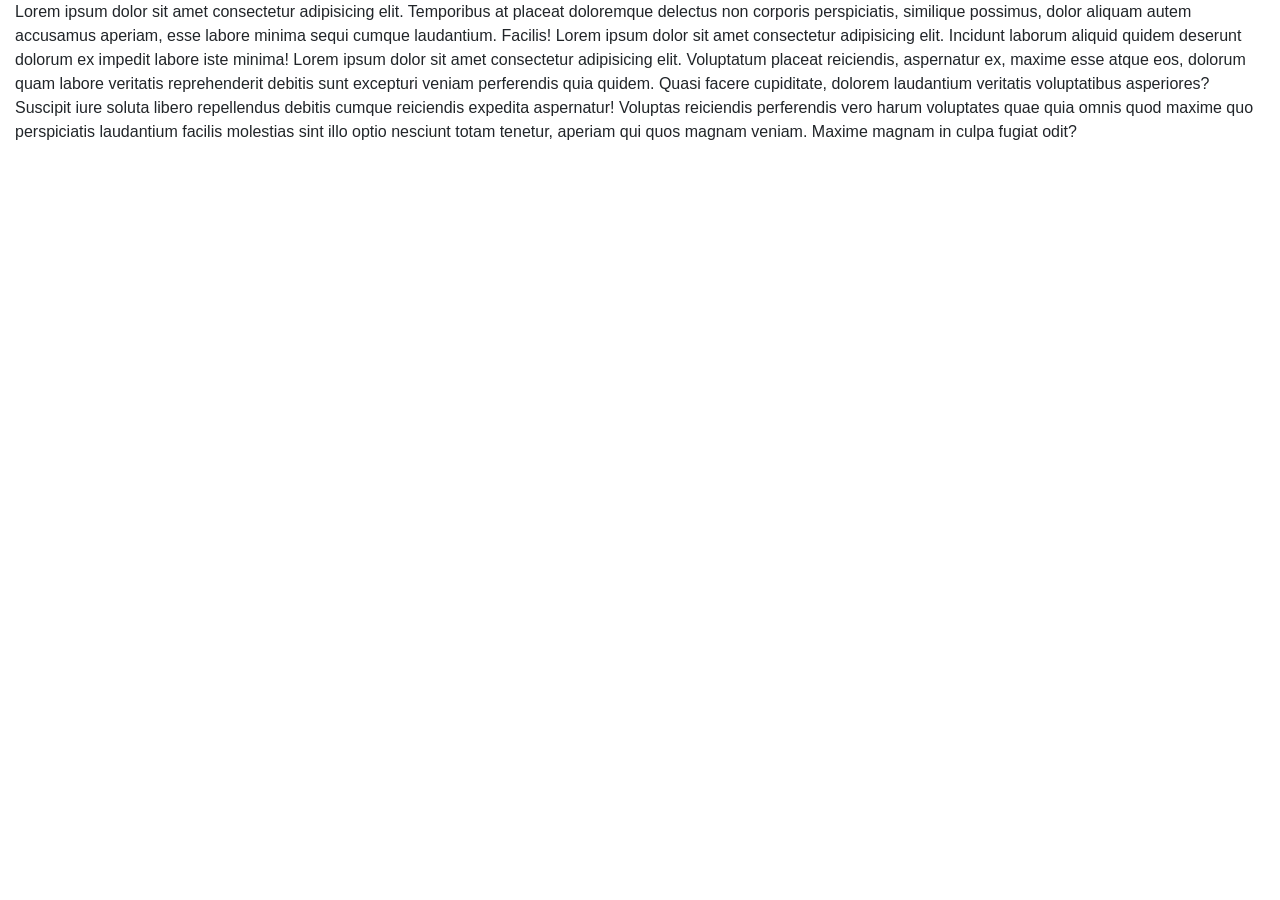
==== index.html @ cdb1b483 "." ====
<!DOCTYPE html>
<html lang="en">
<head>
    <meta charset="UTF-8">
    <meta name="viewport" content="width=device-width, initial-scale=1.0">
    <title>Document</title>
    <link rel="stylesheet" href="https://maxcdn.bootstrapcdn.com/bootstrap/4.1.3/css/bootstrap.min.css">
    <link rel="stylesheet" href="main.css">
    <script src="https://ajax.googleapis.com/ajax/libs/jquery/3.3.1/jquery.min.js"></script>
    <script src="https://cdnjs.cloudflare.com/ajax/libs/popper.js/1.14.6/umd/popper.min.js"></script>
    <script src="https://maxcdn.bootstrapcdn.com/bootstrap/4.1.3/js/bootstrap.min.js"></script>
    <script>

    </script>
</head>
<body>
    <div class="container-fluid">
        <div class="latter">
            Lorem ipsum dolor sit amet consectetur adipisicing elit. Temporibus at placeat doloremque delectus non corporis perspiciatis, similique possimus, dolor aliquam autem accusamus aperiam, esse labore minima sequi cumque laudantium. Facilis! Lorem ipsum dolor sit amet consectetur adipisicing elit. Incidunt laborum aliquid quidem deserunt dolorum ex impedit labore iste minima! Lorem ipsum dolor sit amet consectetur adipisicing elit. Voluptatum placeat reiciendis, aspernatur ex, maxime esse atque eos, dolorum quam labore veritatis reprehenderit debitis sunt excepturi veniam perferendis quia quidem. Quasi facere cupiditate, dolorem laudantium veritatis voluptatibus asperiores? Suscipit iure soluta libero repellendus debitis cumque reiciendis expedita aspernatur! Voluptas reiciendis perferendis vero harum voluptates quae quia omnis quod maxime quo perspiciatis laudantium facilis molestias sint illo optio nesciunt totam tenetur, aperiam qui quos magnam veniam. Maxime magnam in culpa fugiat odit?
        </div>
    </div>
</body>
</html>
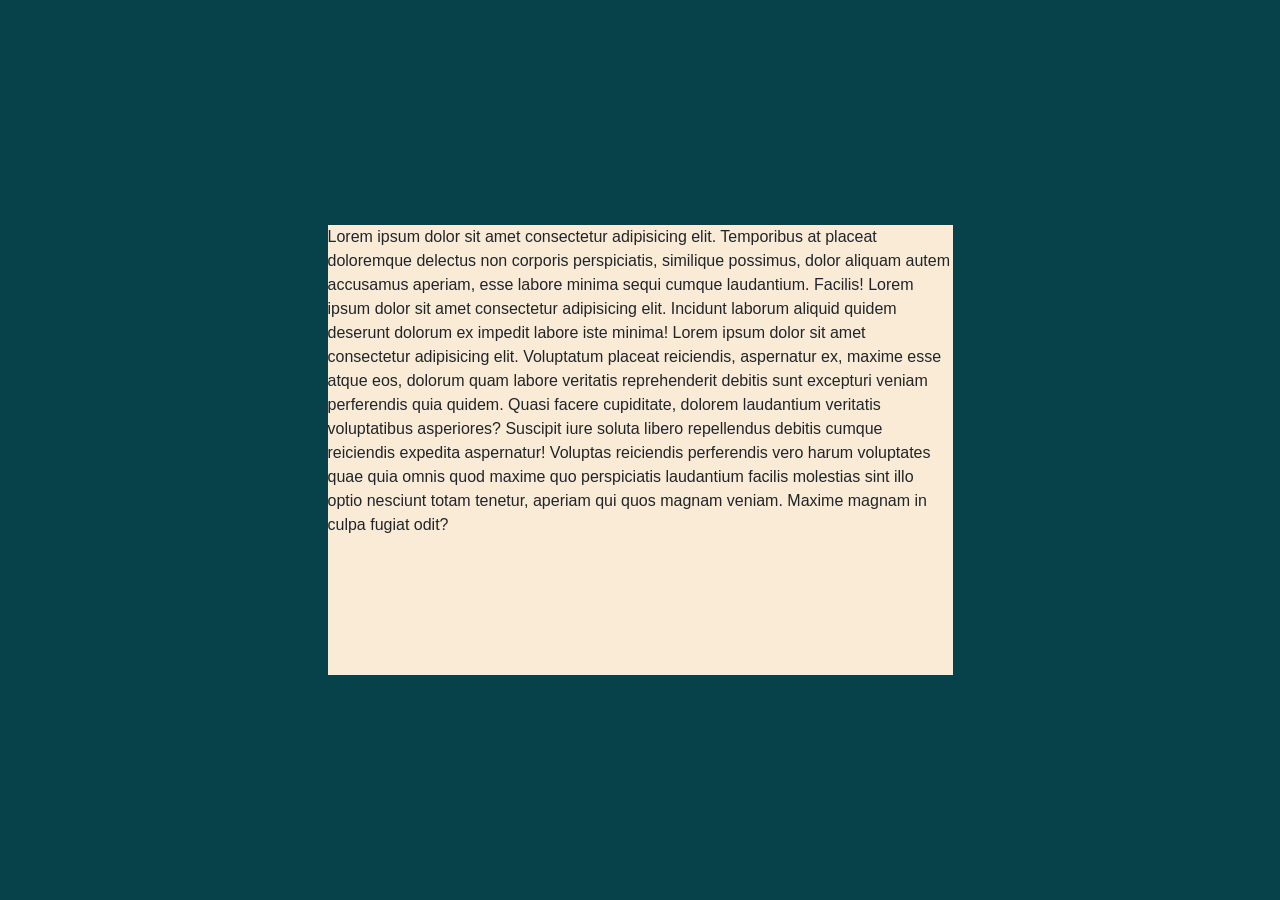
==== commit 8a48de0c: "Update index.html" ====
--- a/index.html
+++ b/index.html
@@ -5,7 +5,7 @@
     <meta name="viewport" content="width=device-width, initial-scale=1.0">
     <title>Document</title>
     <link rel="stylesheet" href="https://maxcdn.bootstrapcdn.com/bootstrap/4.1.3/css/bootstrap.min.css">
-    <link rel="stylesheet" href="main.css">
+    <link rel="stylesheet" href="https://ritiksahu90.github.io/subhashree.github.io/style.css">
     <script src="https://ajax.googleapis.com/ajax/libs/jquery/3.3.1/jquery.min.js"></script>
     <script src="https://cdnjs.cloudflare.com/ajax/libs/popper.js/1.14.6/umd/popper.min.js"></script>
     <script src="https://maxcdn.bootstrapcdn.com/bootstrap/4.1.3/js/bootstrap.min.js"></script>
@@ -20,4 +20,4 @@
         </div>
     </div>
 </body>
-</html>+</html>
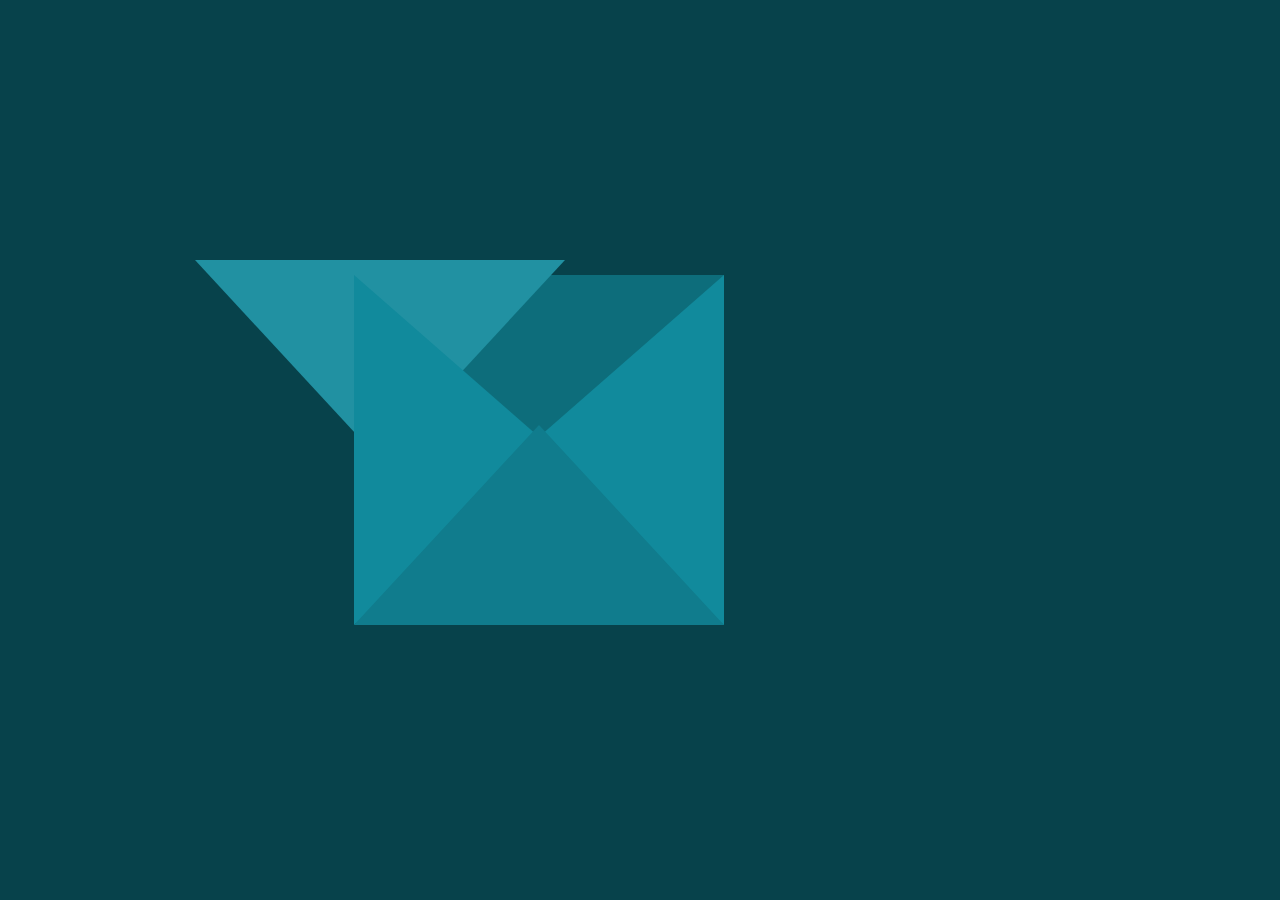
==== commit 30e538df: "change semi change semi" ====
--- a/index.html
+++ b/index.html
@@ -5,7 +5,7 @@
     <meta name="viewport" content="width=device-width, initial-scale=1.0">
     <title>Document</title>
     <link rel="stylesheet" href="https://maxcdn.bootstrapcdn.com/bootstrap/4.1.3/css/bootstrap.min.css">
-    <link rel="stylesheet" href="https://ritiksahu90.github.io/subhashree.github.io/style.css">
+    <link rel="stylesheet" href="style.css">
     <script src="https://ajax.googleapis.com/ajax/libs/jquery/3.3.1/jquery.min.js"></script>
     <script src="https://cdnjs.cloudflare.com/ajax/libs/popper.js/1.14.6/umd/popper.min.js"></script>
     <script src="https://maxcdn.bootstrapcdn.com/bootstrap/4.1.3/js/bootstrap.min.js"></script>
@@ -15,9 +15,18 @@
 </head>
 <body>
     <div class="container-fluid">
+        <div class="back"></div>
         <div class="latter">
-            Lorem ipsum dolor sit amet consectetur adipisicing elit. Temporibus at placeat doloremque delectus non corporis perspiciatis, similique possimus, dolor aliquam autem accusamus aperiam, esse labore minima sequi cumque laudantium. Facilis! Lorem ipsum dolor sit amet consectetur adipisicing elit. Incidunt laborum aliquid quidem deserunt dolorum ex impedit labore iste minima! Lorem ipsum dolor sit amet consectetur adipisicing elit. Voluptatum placeat reiciendis, aspernatur ex, maxime esse atque eos, dolorum quam labore veritatis reprehenderit debitis sunt excepturi veniam perferendis quia quidem. Quasi facere cupiditate, dolorem laudantium veritatis voluptatibus asperiores? Suscipit iure soluta libero repellendus debitis cumque reiciendis expedita aspernatur! Voluptas reiciendis perferendis vero harum voluptates quae quia omnis quod maxime quo perspiciatis laudantium facilis molestias sint illo optio nesciunt totam tenetur, aperiam qui quos magnam veniam. Maxime magnam in culpa fugiat odit?
+            <div class="text">
+
+            </div>
         </div>
+        <div class="front">
+
+        </div>
+        <div class="top"></div>
+        <div class="shadow"></div>
+        <div class="text1"></div>
     </div>
 </body>
 </html>
--- a/style.css
+++ b/style.css
@@ -0,0 +1,100 @@
+body,html{
+    height: 100%;
+    width: 100%;
+}
+.container-fluid{
+    width: 100%;
+    height: 100%;
+    display: flex;
+    background-color: rgb(7, 66, 75);
+    justify-content: center;
+    align-items: center;
+    position: relative;
+}
+.back{
+    position: relative;
+    width: 368px;
+    height: 350px;
+    background: rgb(13, 109, 123);
+}
+.front{
+    position: relative;
+    border-right: 200px solid rgb(17, 138, 156);
+    border-top: 175px solid transparent;
+    border-bottom: 175px solid transparent;
+    height: 0;width: 0;
+    left: -200px; top:0;
+    z-index: 3;
+}
+.front:before{
+    content: "";
+    position: absolute;
+    border-bottom: 200px solid rgb(17, 138, 156);
+    border-left: 175px solid transparent;
+    border-right: 175px solid transparent;
+    height: 0;width: 0;
+    left: -245px; top: -100px;
+    rotate: 90deg;
+}
+.front:after{
+    content: "";
+    position: absolute;
+    border-bottom: 200px solid rgb(16, 124, 141);
+    border-left: 185px solid transparent;
+    border-right: 185px solid transparent;
+    height: 0;width: 0;
+    left: -170px; top: -25px;
+}
+.top{
+    position: absolute;
+    border-top: 200px solid rgb(33, 145, 162);
+    border-left: 185px solid transparent;
+    border-right: 185px solid transparent;
+    top: 260px;height: 0;width: 0;
+    left: 195px;
+    transition: 0.4s;
+}
+@media (max-width: 667px) {
+    .container-fluid {
+        flex-direction: column; /* Adjust layout for smaller screens */
+        justify-content: flex-start;
+        padding: 20px;
+    }
+
+    .back {
+        width: 300px; /* Adjust size for smaller screens */
+        height: 300px;
+    }
+
+    .front {
+        border-right: 150px solid rgb(17, 138, 156); /* Adjust dimensions */
+        border-top: 150px solid transparent;
+        border-bottom: 150px solid transparent;
+        left: -150px;
+    }
+
+    .front:before {
+        border-bottom: 150px solid rgb(17, 138, 156); /* Scale down */
+        border-left: 130px solid transparent;
+        border-right: 130px solid transparent;
+        left: -190px;
+        top: -80px;
+    }
+
+    .front:after {
+        border-bottom: 150px solid rgb(16, 124, 141); /* Scale down */
+        border-left: 140px solid transparent;
+        border-right: 140px solid transparent;
+        left: -140px;
+        top: -20px;
+    }
+
+    .top {
+        border-top: 150px solid rgb(33, 145, 162); /* Scale down */
+        border-left: 140px solid transparent;
+        border-right: 140px solid transparent;
+        top: 200px;
+        left: 145px;
+    }
+}
+
